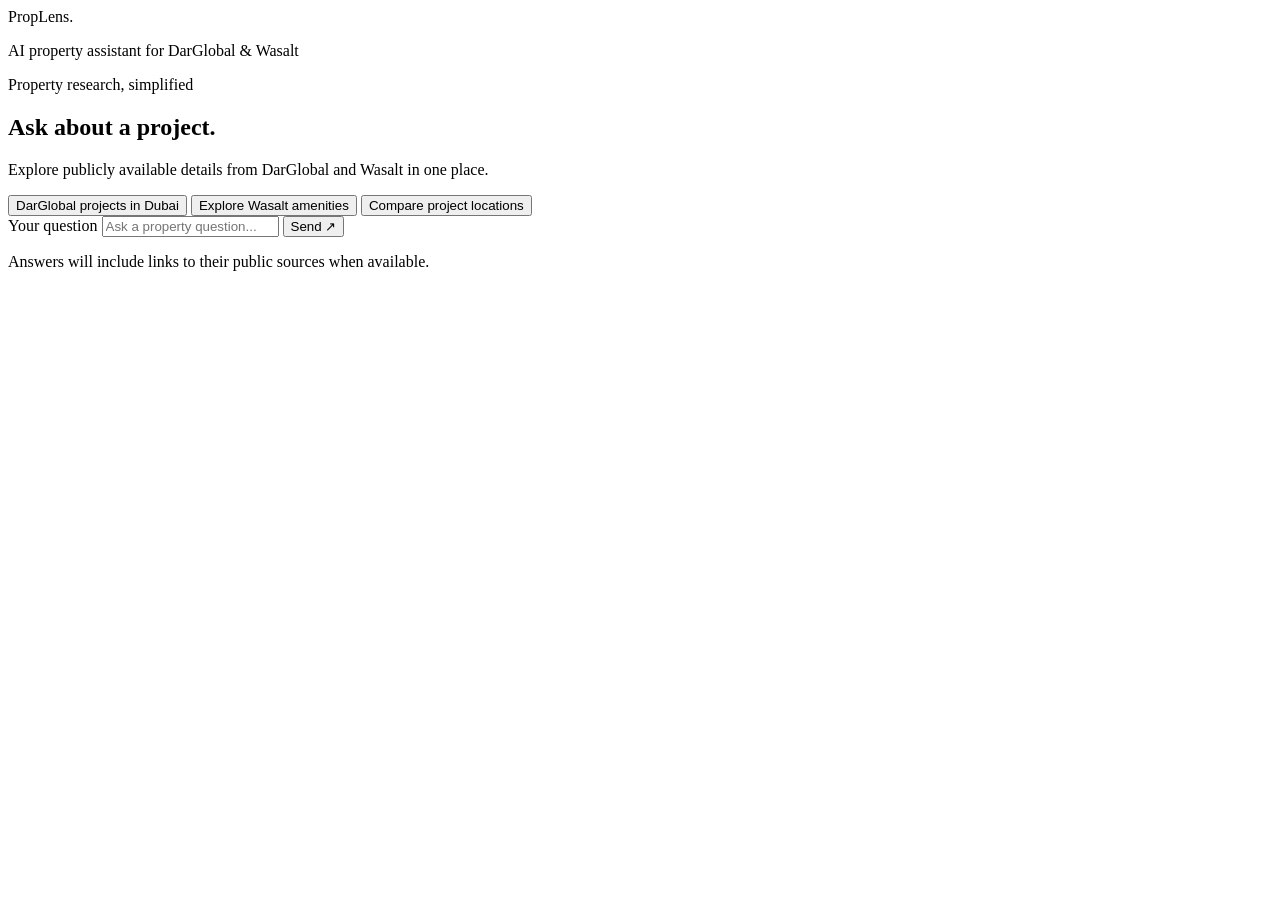
==== app/static/index.html @ 8e9970c6 "Scaffold PropLens: layered FastAPI app, config, logging, tests" ====
<!doctype html>
<html lang="en">
  <head>
    <meta charset="utf-8" />
    <meta name="viewport" content="width=device-width, initial-scale=1" />
    <meta name="theme-color" content="#f8f7f4" />
    <title>PropLens — AI property assistant</title>
    <link rel="stylesheet" href="/style.css" />
    <script src="/app.js" defer></script>
  </head>
  <body>
    <main class="shell">
      <header class="header">
        <div class="brand">PropLens<span class="brand-dot">.</span></div>
        <p>AI property assistant for DarGlobal &amp; Wasalt</p>
      </header>

      <section class="chat" aria-label="Property chat">
        <div id="messages" class="messages" role="log" aria-live="polite" aria-relevant="additions">
          <div class="welcome">
            <span class="eyebrow">Property research, simplified</span>
            <h1>Ask about a project.</h1>
            <p>Explore publicly available details from DarGlobal and Wasalt in one place.</p>
            <div class="examples" aria-label="Example questions">
              <button type="button" class="example" data-question="What projects does DarGlobal offer in Dubai?">DarGlobal projects in Dubai</button>
              <button type="button" class="example" data-question="What amenities are available in Wasalt properties?">Explore Wasalt amenities</button>
              <button type="button" class="example" data-question="Compare DarGlobal and Wasalt project locations.">Compare project locations</button>
            </div>
          </div>
        </div>

        <form id="chat-form" class="composer">
          <label for="message-input" class="sr-only">Your question</label>
          <input id="message-input" name="message" type="text" maxlength="1000" placeholder="Ask a property question..." autocomplete="off" required />
          <button id="send-button" type="submit">Send <span aria-hidden="true">↗</span></button>
        </form>
        <p class="footnote">Answers will include links to their public sources when available.</p>
      </section>
    </main>
  </body>
</html>
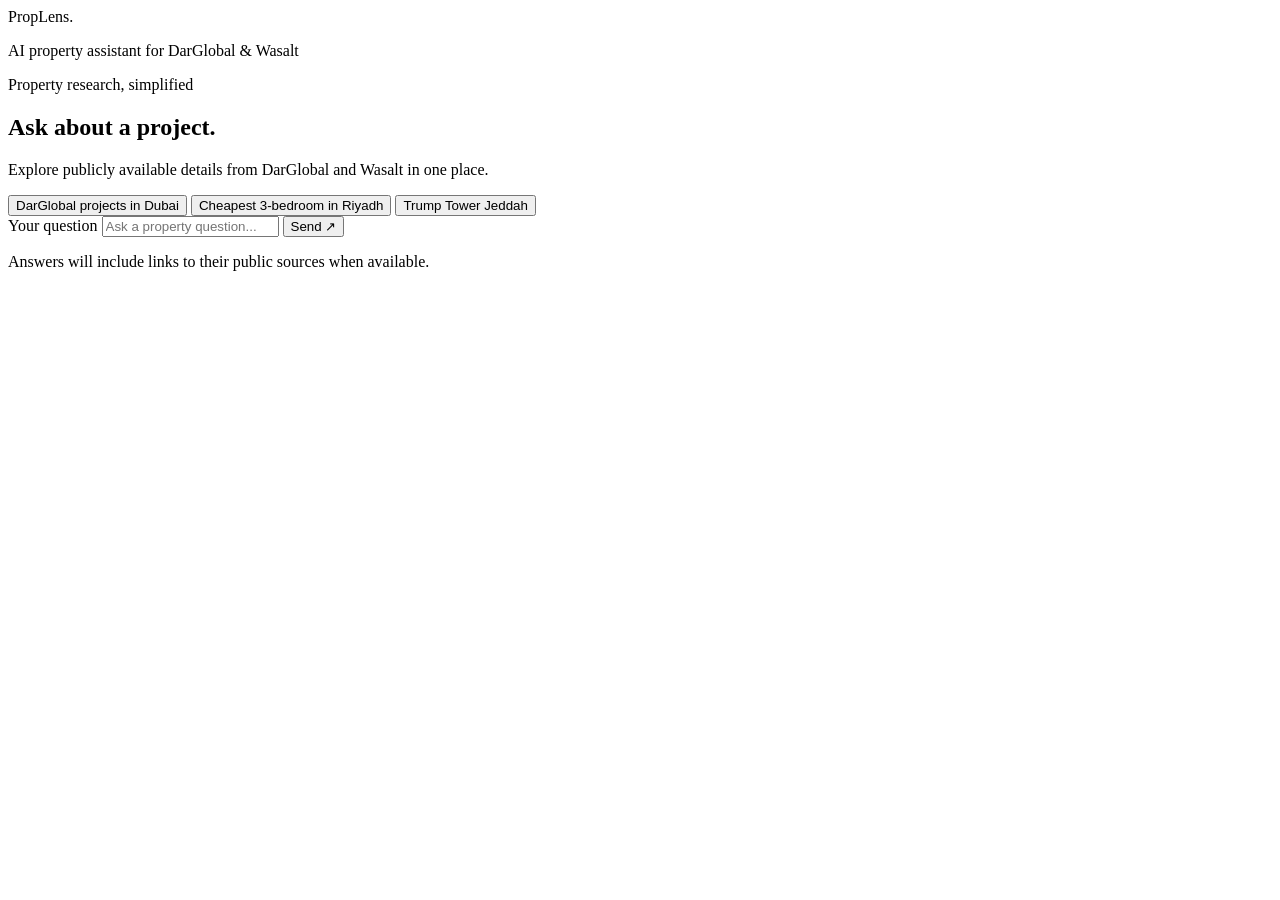
==== commit 083e7853: "RAG chatbot: BM25 retrieval, filters, OpenRouter with fallbacks, cited answers" ====
--- a/app/static/index.html
+++ b/app/static/index.html
@@ -22,9 +22,9 @@
             <h1>Ask about a project.</h1>
             <p>Explore publicly available details from DarGlobal and Wasalt in one place.</p>
             <div class="examples" aria-label="Example questions">
-              <button type="button" class="example" data-question="What projects does DarGlobal offer in Dubai?">DarGlobal projects in Dubai</button>
-              <button type="button" class="example" data-question="What amenities are available in Wasalt properties?">Explore Wasalt amenities</button>
-              <button type="button" class="example" data-question="Compare DarGlobal and Wasalt project locations.">Compare project locations</button>
+              <button type="button" class="example" data-question="What projects does DarGlobal have in Dubai?">DarGlobal projects in Dubai</button>
+              <button type="button" class="example" data-question="Cheapest 3-bedroom apartment in Riyadh on Wasalt">Cheapest 3-bedroom in Riyadh</button>
+              <button type="button" class="example" data-question="Tell me about Trump Tower Jeddah">Trump Tower Jeddah</button>
             </div>
           </div>
         </div>
